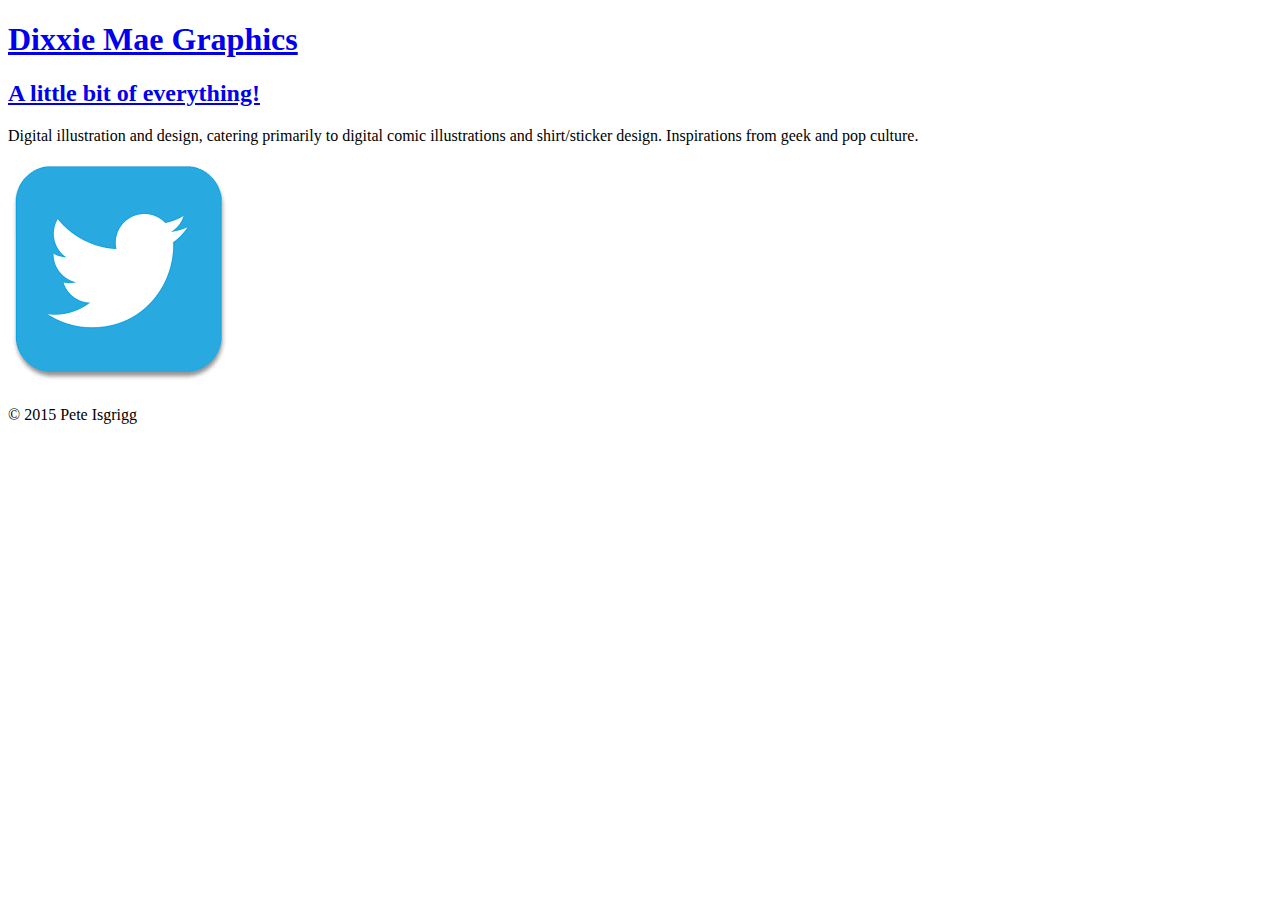
==== DixxieMae_Graphics/index.html @ 78062285 "initial setup of repository." ====
<!DOCTYPE html>
<html>
	<head>
		<meta charset="utf-8">
		<title>Dixxie Mae Graphics</title>
	</head>
	<body>
		<header>
			<a href="index.html">
				<h1>Dixxie Mae Graphics</h1>
				<h2>A little bit of everything!</h2>
			</a>
			<nav>
				
			</nav>
		</header>
		<section>
	      	<p>Digital illustration and design, catering primarily to digital comic illustrations and shirt/sticker design. Inspirations from geek and pop culture. 
			</p>
		</section>
		<footer>
			 <a href="http://twitter.com"><img src="img/twitter.png" alt="Twitter Logo" class="social-icon"></a>
			<p>&copy; 2015 Pete Isgrigg</p>
		</footer>
	</body>
</html>
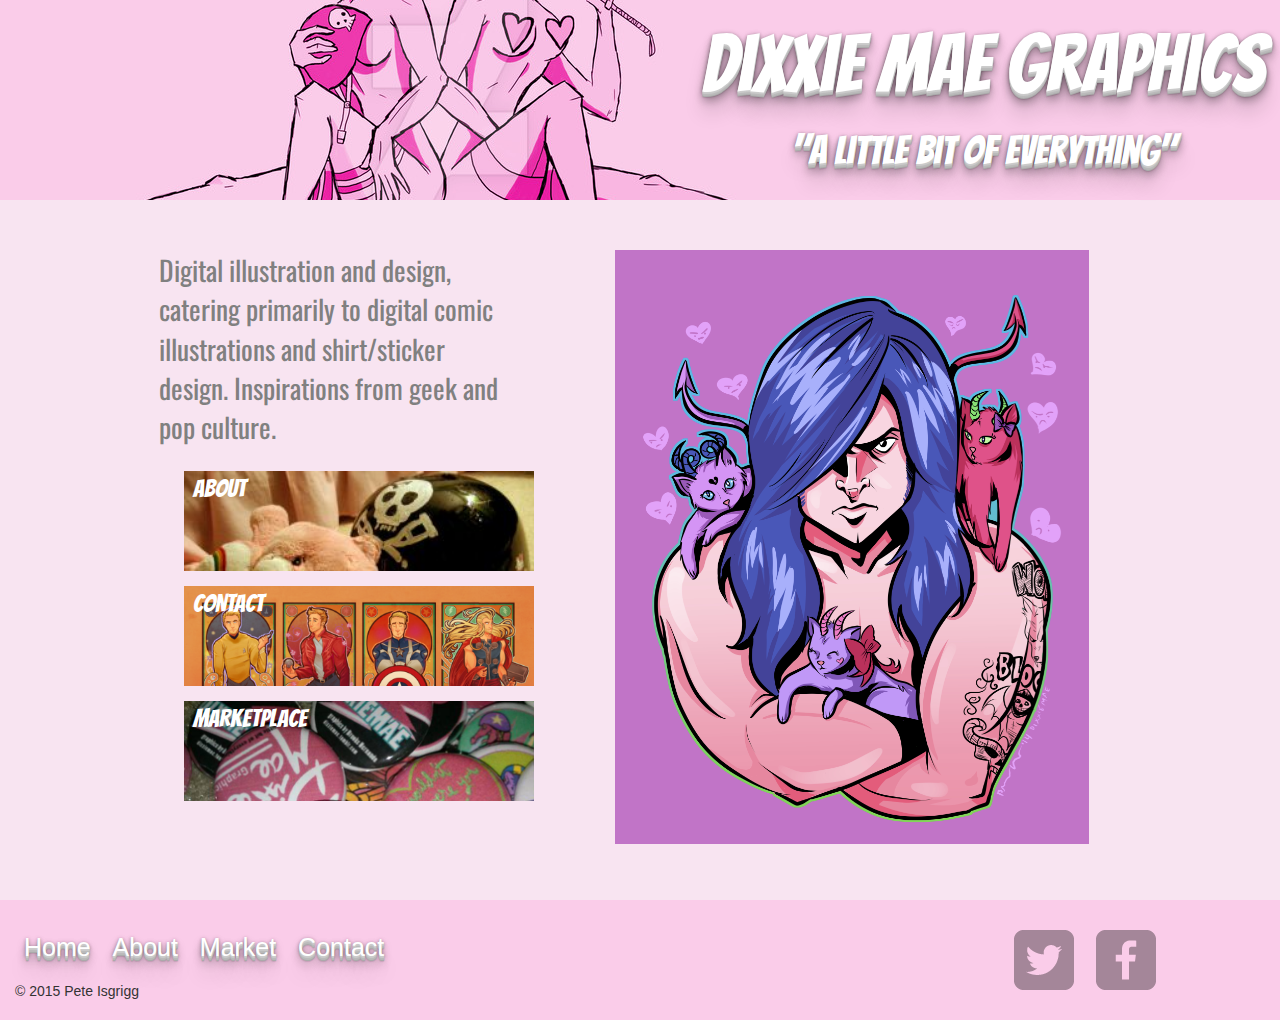
==== commit df686c24: "Updated files with proper headers and footers." ====
--- a/DixxieMae_Graphics/index.html
+++ b/DixxieMae_Graphics/index.html
@@ -2,25 +2,66 @@
 <html>
 	<head>
 		<meta charset="utf-8">
+		<meta http-equiv="X-UA-Compatible" content="IE=edge">
+    	<meta name="viewport" content="width=device-width, initial-scale=1, maximum-scale=1, user-scalable=no">
 		<title>Dixxie Mae Graphics</title>
+
+		<link href="css/bootstrap.min.css" rel="stylesheet">
+		<link href='http://fonts.googleapis.com/css?family=Bangers|Oswald:400,300,700|Roboto:400,300,100' rel='stylesheet' type='text/css'>
+    	<link rel="stylesheet" type="text/css" href="css/dixxiemae.css">
 	</head>
+
 	<body>
-		<header>
-			<a href="index.html">
-				<h1>Dixxie Mae Graphics</h1>
-				<h2>A little bit of everything!</h2>
-			</a>
-			<nav>
+		<header id="top" class="main-header container-fluid img-responsive">
+			<a id="title" href="index.html">
+				<span class="title text-center"><h1>Dixxie Mae Graphics</h1><h3>"A little bit of everything"</h3></span></a>
+<!-- 				<nav id="top-nav"class="links">			
+					<ul role="navigation" class="nav nav-tabs">
+					  <li role="presentation" class="active"><a href="index.html">Home</a></li>
+					  <li role="presentation"><a href="about.html">About</a></li>
+					  <li role="presentation"><a href="market.html">Market</a></li>
+					  <li role="presentation"><a href="contact.html">Contact</a></li>
+					</ul>
+				</nav> -->
 				
-			</nav>
 		</header>
-		<section>
-	      	<p>Digital illustration and design, catering primarily to digital comic illustrations and shirt/sticker design. Inspirations from geek and pop culture. 
-			</p>
-		</section>
-		<footer>
-			 <a href="http://twitter.com"><img src="img/twitter.png" alt="Twitter Logo" class="social-icon"></a>
-			<p>&copy; 2015 Pete Isgrigg</p>
+		
+		<div class="primary ">
+			<div class="summary container-fluid">
+		      	<p>Digital illustration and design, catering primarily to digital comic illustrations and shirt/sticker design. Inspirations from geek and pop culture. 
+				</p>
+			</div>
+
+
+			<div class="gallery row">
+				<img src="img/hank.png" class="img-responsive">
+			</div>
+			<div class="link-buttons">
+				<ul>
+					<li class="inpage1"><a href="about.html">ABOUT</a></li>
+					<li class="inpage2"><a href="contact.html">CONTACT</a></li>
+					<li class="inpage3"><a href="market.html">MARKETPLACE</a></li>
+				</ul>
+			</div>			
+		</div>	
+
+
+		<footer id="bottom" class="main-footer container-fluid">
+			<div id="social-media">
+				<a href="http://twitter.com"><img src="img/twitter-wrap.png" alt="Twitter Logo" class="social-icon"></a>
+				<a href="http://facebook.com/"><img src="img/facebook-wrap.png" alt="Facebook Logo"class="social-icon"></a>
+			</div>
+			<div>
+				<nav id="bottom-nav" class="links">
+					<a href="index.html">Home</a>
+					<a href="about.html">About</a>
+					<a href="market.html">Market</a>
+					<a href="contact.html">Contact</a>
+				</nav>
+				<p>&copy; 2015 Pete Isgrigg</p>
+			</div>	
 		</footer>
+	<script src="https://ajax.googleapis.com/ajax/libs/jquery/1.11.3/jquery.min.js"></script>
+    <script src="js/bootstrap.min.js"></script>
 	</body>
 </html>
--- a/DixxieMae_Graphics/css/dixxiemae.css
+++ b/DixxieMae_Graphics/css/dixxiemae.css
@@ -0,0 +1,178 @@
+/*Base Styling*/
+
+* {
+	box-sizing: border-box;
+}
+
+body {
+	margin: 0;
+	
+}
+
+h1 {
+	font-size: 8rem;
+	color: #fff;
+}
+
+h3 {
+	font-size: 4rem;
+	color: #fff;
+	font-weight: normal;
+	
+}
+
+ul {
+	list-style-type: none;
+}
+
+img {
+	max-width: 100%
+
+}
+
+a:link {
+	text-decoration: none;
+  	font-size: 25px;
+	color: #fff;
+	padding: 9px 9px 3px 9px;
+}
+
+a:visited {
+	color: #fff;
+	/*color: #f8e4f1;*/
+}
+
+a:hover {
+  color: red;
+}
+
+a:active {
+  color: darkred;
+}
+
+
+
+
+
+/*Header Styling*/
+.main-header {
+	height: 200px;
+	width: 100%;
+	background: #facce9 url('../img/johnnie_banner_1_by_dixxiemae-d5hdtyl.jpg') no-repeat left;
+	background-size: auto;
+	position: center;
+	font-weight: bold;
+} 
+
+.title {
+	font-family: 'Bangers', cursive;
+	font-weight: bold;
+	float: right;
+	text-shadow: 0 1px 0 #ccc,
+               0 2px 0 #c9c9c9,
+               0 3px 0 #bbb,
+               0 4px 0 #b9b9b9,
+               0 5px 0 #aaa,
+               0 6px 1px rgba(0,0,0,.1),
+               0 0 5px rgba(0,0,0,.1),
+               0 1px 3px rgba(0,0,0,.3),
+               0 3px 5px rgba(0,0,0,.2),
+               0 5px 10px rgba(0,0,0,.25),
+               0 10px 10px rgba(0,0,0,.2),
+               0 20px 20px rgba(0,0,0,.15);
+}
+.primary {
+	background: #f8e4f1;
+	background-size: cover; 
+	height: 700px;
+	padding: 50px 20px;
+}
+
+.summary {
+	font-family: 'Oswald';
+	color: grey;
+	font-size: 2.75rem;
+	width: 370px;
+	float:left;
+	margin-left: 10%;
+}
+
+.link-buttons {
+	float: left;
+	width: 40%;
+	padding-left: 10%;
+	/*padding-top: 7%;*/
+	font-family: 'Bangers', cursive;
+
+}
+
+.gallery {
+	display: block;
+	border-width: 40px;
+	float: right;
+	padding-right: 15%
+}
+
+
+.main-footer {
+	background: #facce9;
+	background-size: cover;
+}
+
+.links {
+	text-shadow: 0 1px 0 #ccc,
+               0 2px 0 #c9c9c9,
+               0 3px 0 #bbb,
+               0 4px 0 #b9b9b9,
+               0 5px 0 #aaa,
+               0 6px 1px rgba(0,0,0,.1),
+               0 0 5px rgba(0,0,0,.1),
+               0 1px 3px rgba(0,0,0,.3),
+               0 3px 5px rgba(0,0,0,.2),
+               0 5px 10px rgba(0,0,0,.25),
+               0 10px 10px rgba(0,0,0,.2),
+               0 20px 20px rgba(0,0,0,.15);
+}
+
+.inpage1 {
+	width: 350px;
+	height: 100px;
+	margin-top: 15px;
+	background-size: cover;
+	background-image: url(../img/girly_by_dixxiemae-d52jw67.jpg);
+}
+
+.inpage2 {
+	width: 350px;
+	height: 100px;
+	margin: 15px 12.5px 15px 0px;
+	background-size: cover;
+	background-image: url(../img/fourchris.png);
+}
+
+.inpage3 {
+	width: 350px;
+	height: 100px;
+	background-size: cover;
+	background-image: url(../img/buttons.png);
+}
+
+
+
+#top-nav {
+/*	float: right;*/
+	padding: 2.5rem 1.25rem 0rem 0rem;
+	margin-top: 3rem;
+	margin-bottom: 2rem;
+}
+
+#bottom-nav {
+	margin: 30px 0px 15px 0px;
+}
+
+#social-media {
+	float: right;
+	padding: 30px 100px 30px;
+}
+
+
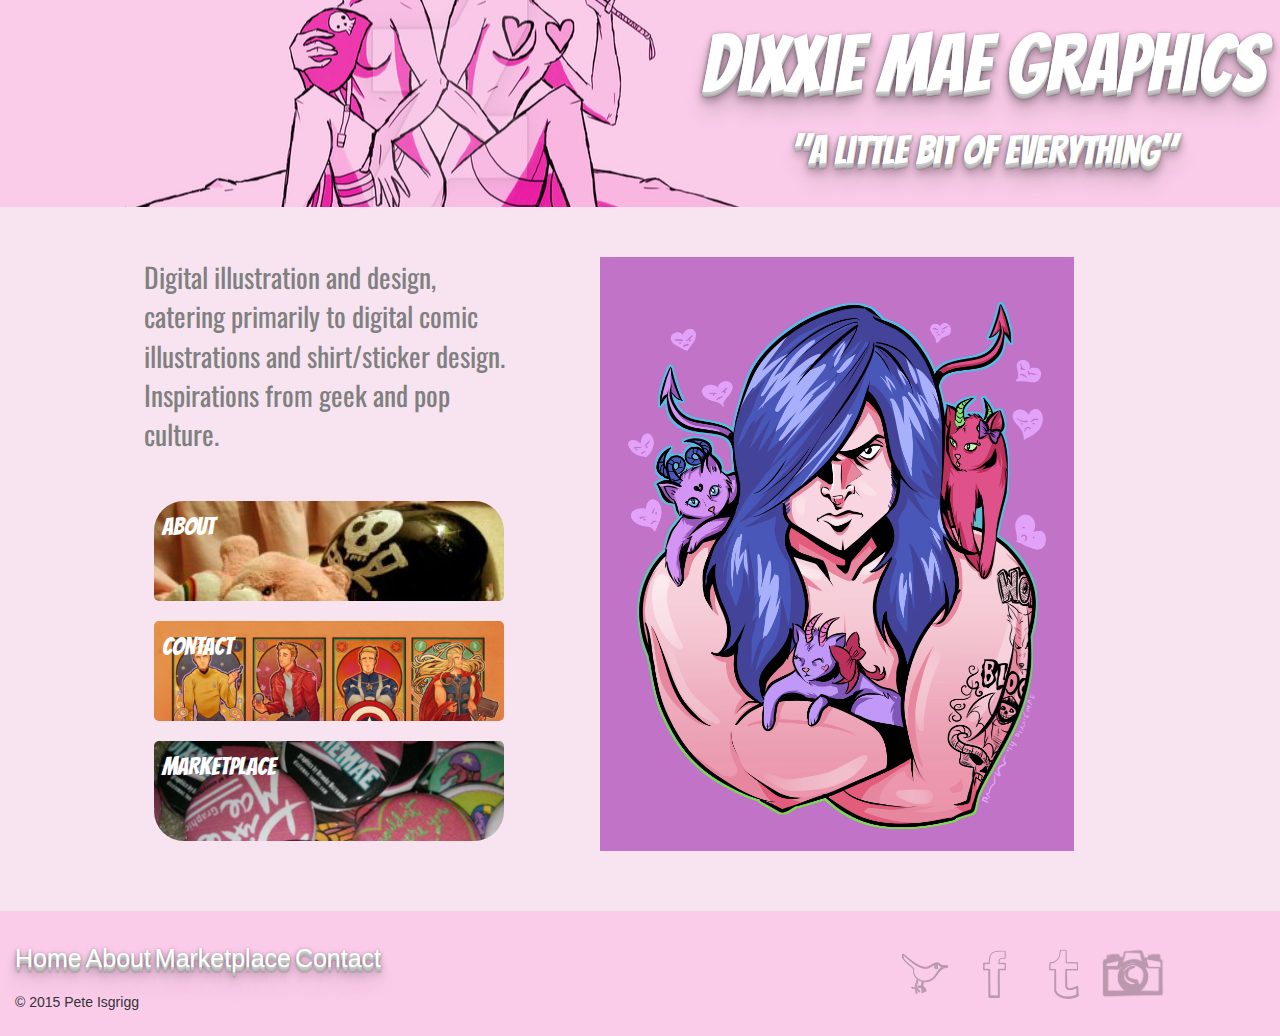
==== commit d400e1da: "updated a social media icons and about, contact pages" ====
--- a/DixxieMae_Graphics/index.html
+++ b/DixxieMae_Graphics/index.html
@@ -12,35 +12,37 @@
 	</head>
 
 	<body>
-		<header id="top" class="main-header container-fluid img-responsive">
-			<a id="title" href="index.html">
-				<span class="title text-center"><h1>Dixxie Mae Graphics</h1><h3>"A little bit of everything"</h3></span></a>
-<!-- 				<nav id="top-nav"class="links">			
-					<ul role="navigation" class="nav nav-tabs">
-					  <li role="presentation" class="active"><a href="index.html">Home</a></li>
-					  <li role="presentation"><a href="about.html">About</a></li>
-					  <li role="presentation"><a href="market.html">Market</a></li>
-					  <li role="presentation"><a href="contact.html">Contact</a></li>
-					</ul>
-				</nav> -->
-				
-		</header>
-		
-		<div class="primary ">
-			<div class="summary container-fluid">
-		      	<p>Digital illustration and design, catering primarily to digital comic illustrations and shirt/sticker design. Inspirations from geek and pop culture. 
-				</p>
-			</div>
+		<div class="main-header container-fluid img-responsive">
+			<header id="top">
+				<a id="title" href="index.html">
+					<span class="title text-center"><h1>Dixxie Mae Graphics</h1><h3>"A little bit of everything"</h3></span></a>
+	<!-- 				<nav id="top-nav"class="links">			
+						<ul role="navigation" class="nav nav-tabs">
+						  <li role="presentation" class="active"><a href="index.html">Home</a></li>
+						  <li role="presentation"><a href="about.html">About</a></li>
+						  <li role="presentation"><a href="market.html">Market</a></li>
+						  <li role="presentation"><a href="contact.html">Contact</a></li>
+						</ul>
+					</nav> -->
+					
+			</header>
+		</div>	
+		<div class="primary container-fluid">
+				      	<p class="summary conainer">Digital illustration and design, catering primarily to digital comic illustrations and shirt/sticker design. Inspirations from geek and pop culture. 
+						</p>
+
+						
 
 
-			<div class="gallery row">
-				<img src="img/hank.png" class="img-responsive">
-			</div>
-			<div class="link-buttons">
+				<div class="index-img">
+					<img src="img/collection/hank.png" class="img-responsive">
+				</div>
+
+			<div class="link-buttons container-fluid">
 				<ul>
-					<li class="inpage1"><a href="about.html">ABOUT</a></li>
-					<li class="inpage2"><a href="contact.html">CONTACT</a></li>
-					<li class="inpage3"><a href="market.html">MARKETPLACE</a></li>
+					<a href="about.html"><li class="inpage1">ABOUT</li></a>
+					<a href="contact.html"><li class="inpage2">CONTACT</li></a>
+					<a href="market.html"><li class="inpage3">MARKETPLACE</li></a>
 				</ul>
 			</div>			
 		</div>	
@@ -48,14 +50,16 @@
 
 		<footer id="bottom" class="main-footer container-fluid">
 			<div id="social-media">
-				<a href="http://twitter.com"><img src="img/twitter-wrap.png" alt="Twitter Logo" class="social-icon"></a>
-				<a href="http://facebook.com/"><img src="img/facebook-wrap.png" alt="Facebook Logo"class="social-icon"></a>
+				<a href="http://twitter.com" class="social-icon"><img src="img/icons/twitter.png" alt="Twitter Logo" class="social-icon"></a>
+				<a href="http://facebook.com/" class="social-icon"><img src="img/icons/facebook.png" alt="Facebook Logo"class="social-icon"></a>
+				<a href="http://tumblr.com/" class="social-icon"><img src="img/icons/tumblr.png" alt="tumblr Logo"class="social-icon"></a>
+				<a href="http://instagram.com" class="social-icon"><img src="img/icons/instagram.png" alt="Instagram Logo"class="social-icon"></a>
 			</div>
 			<div>
 				<nav id="bottom-nav" class="links">
 					<a href="index.html">Home</a>
 					<a href="about.html">About</a>
-					<a href="market.html">Market</a>
+					<a href="market.html">Marketplace</a>
 					<a href="contact.html">Contact</a>
 				</nav>
 				<p>&copy; 2015 Pete Isgrigg</p>
--- a/DixxieMae_Graphics/css/dixxiemae.css
+++ b/DixxieMae_Graphics/css/dixxiemae.css
@@ -25,6 +25,16 @@
 	list-style-type: none;
 }
 
+ul li {
+	display: inline-block;
+	padding: 8px;
+	/*background:white;*/
+	margin:10px;
+}
+ul li img {
+	display: block;
+}
+
 img {
 	max-width: 100%
 
@@ -34,7 +44,7 @@
 	text-decoration: none;
   	font-size: 25px;
 	color: #fff;
-	padding: 9px 9px 3px 9px;
+	/*padding: 9px 9px 3px 9px;*/
 }
 
 a:visited {
@@ -43,11 +53,11 @@
 }
 
 a:hover {
+  color: #FF6699;
+}
+
+a:active {
   color: red;
-}
-
-a:active {
-  color: darkred;
 }
 
 
@@ -56,11 +66,11 @@
 
 /*Header Styling*/
 .main-header {
-	height: 200px;
+	height: auto;
 	width: 100%;
 	background: #facce9 url('../img/johnnie_banner_1_by_dixxiemae-d5hdtyl.jpg') no-repeat left;
 	background-size: auto;
-	position: center;
+	/*position: center;*/
 	font-weight: bold;
 } 
 
@@ -68,6 +78,7 @@
 	font-family: 'Bangers', cursive;
 	font-weight: bold;
 	float: right;
+	padding-bottom: 25px;
 	text-shadow: 0 1px 0 #ccc,
                0 2px 0 #c9c9c9,
                0 3px 0 #bbb,
@@ -81,10 +92,29 @@
                0 10px 10px rgba(0,0,0,.2),
                0 20px 20px rgba(0,0,0,.15);
 }
+
+.subtitle {
+	font-family: 'Bangers' cursive;
+	float: center;
+	color: #fff;
+	text-shadow: 0 1px 0 #ccc,
+               0 2px 0 #c9c9c9,
+               0 3px 0 #bbb,
+               0 4px 0 #b9b9b9,
+               0 5px 0 #aaa,
+               0 6px 1px rgba(0,0,0,.1),
+               0 0 5px rgba(0,0,0,.1),
+               0 1px 3px rgba(0,0,0,.3),
+               0 3px 5px rgba(0,0,0,.2),
+               0 5px 10px rgba(0,0,0,.25),
+               0 10px 10px rgba(0,0,0,.2),
+               0 20px 20px rgba(0,0,0,.15);
+}
+
 .primary {
 	background: #f8e4f1;
 	background-size: cover; 
-	height: 700px;
+	height: auto;
 	padding: 50px 20px;
 }
 
@@ -97,22 +127,38 @@
 	margin-left: 10%;
 }
 
+.summary2 {
+	font-family: 'Oswald';
+	color: grey;
+	font-size: 1.50em;
+	width: auto;
+	float: center;
+	padding-top: 10px;
+	margin-left: 10%;
+	margin-right: 10%;
+}
+
 .link-buttons {
 	float: left;
 	width: 40%;
-	padding-left: 10%;
-	/*padding-top: 7%;*/
+	padding: 2em 1em 0em 6em;
 	font-family: 'Bangers', cursive;
 
 }
 
+.index-img {
+	display: block;
+	border-width: 40px;
+	float: right;
+	padding-right: 15%
+}
+
 .gallery {
 	display: block;
 	border-width: 40px;
 	float: right;
 	padding-right: 15%
 }
-
 
 .main-footer {
 	background: #facce9;
@@ -137,16 +183,19 @@
 .inpage1 {
 	width: 350px;
 	height: 100px;
-	margin-top: 15px;
-	background-size: cover;
+	display: block;
+	/*margin-top: 15px;*/
+	background-size: cover;
+	border-radius: 30px 30px 5px 5px;
 	background-image: url(../img/girly_by_dixxiemae-d52jw67.jpg);
 }
 
 .inpage2 {
 	width: 350px;
 	height: 100px;
-	margin: 15px 12.5px 15px 0px;
-	background-size: cover;
+	/*margin: 15px 12.5px 15px 0px;*/
+	background-size: cover;
+	border-radius: 5px;
 	background-image: url(../img/fourchris.png);
 }
 
@@ -154,18 +203,28 @@
 	width: 350px;
 	height: 100px;
 	background-size: cover;
+	border-radius: 5px 5px 30px 30px;
 	background-image: url(../img/buttons.png);
 }
 
+.social-icon {
+	width: 65px;
+	opacity: 0.5;
+}
 
 
 #top-nav {
-/*	float: right;*/
+	float: left;
 	padding: 2.5rem 1.25rem 0rem 0rem;
 	margin-top: 3rem;
 	margin-bottom: 2rem;
-}
-
+
+}
+
+#bottom {
+height: auto;
+
+}
 #bottom-nav {
 	margin: 30px 0px 15px 0px;
 }
@@ -173,6 +232,33 @@
 #social-media {
 	float: right;
 	padding: 30px 100px 30px;
-}
-
-
+} 
+
+#contactsheet {
+	float: right;
+	background: #faccf9;
+	width: 250px;
+	height: 250px;
+	padding: 10px 0px 0px 35px;
+}
+
+#overlay {
+  background:rgba(0,0,0,0.7);
+  width:100%;
+  height:100%;
+  position:absolute;
+  top:0;
+  left:0;
+  display:none;
+  text-align:center;
+}
+
+#overlay img {
+  margin-top:5%;
+}
+
+#overlay p {
+  color:white;
+}
+
+
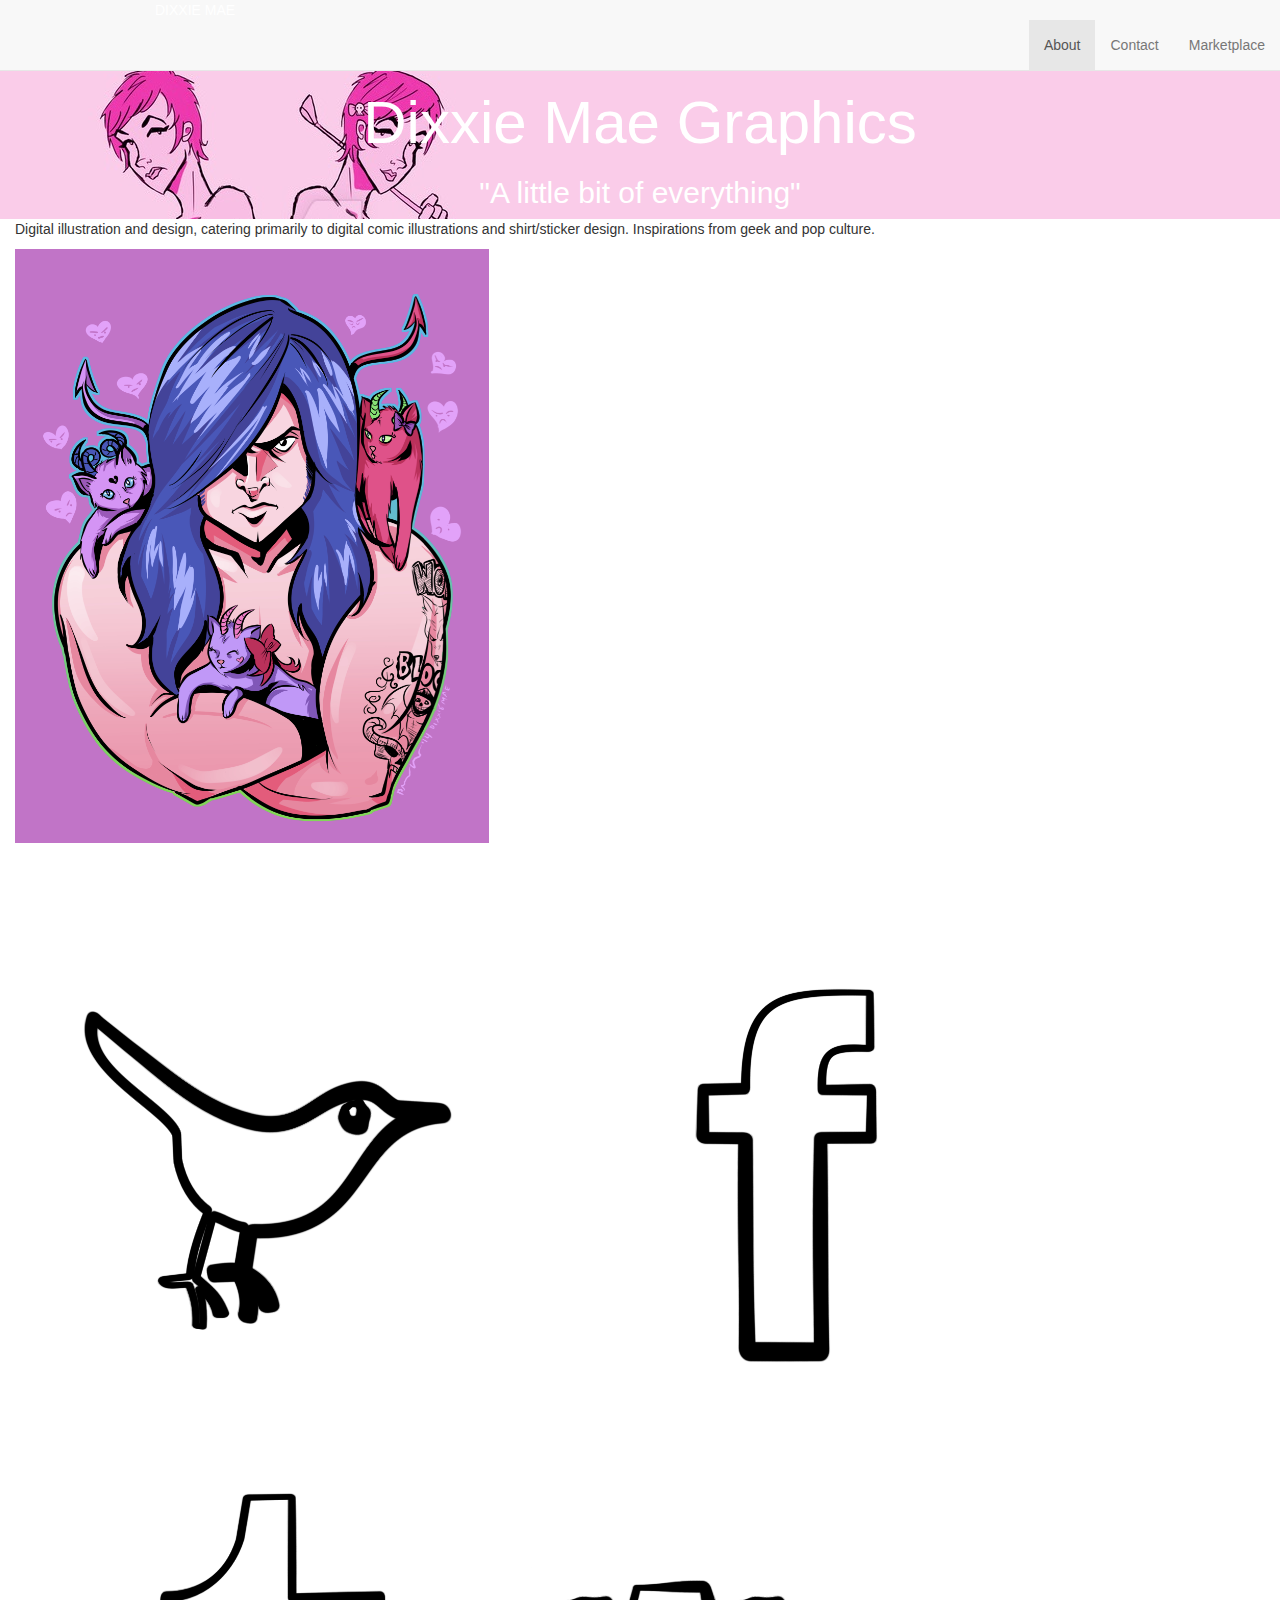
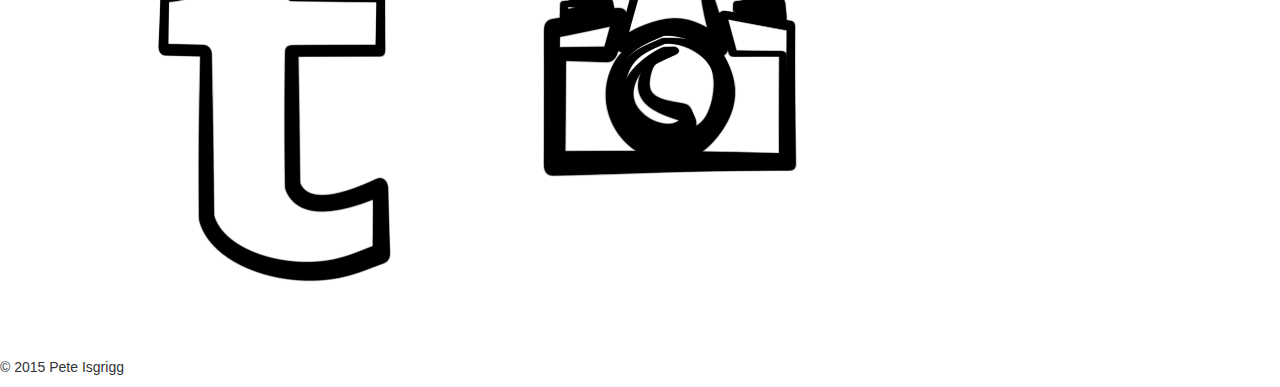
==== commit abc6c469: "Starting over with CSS and implementing Bootstrap" ====
--- a/DixxieMae_Graphics/index.html
+++ b/DixxieMae_Graphics/index.html
@@ -8,23 +8,61 @@
 
 		<link href="css/bootstrap.min.css" rel="stylesheet">
 		<link href='http://fonts.googleapis.com/css?family=Bangers|Oswald:400,300,700|Roboto:400,300,100' rel='stylesheet' type='text/css'>
-    	<link rel="stylesheet" type="text/css" href="css/dixxiemae.css">
+    	<!-- <link rel="stylesheet" type="text/css" href="css/dixxiemae.css"> -->
+    	<link rel="stylesheet" type="text/css" href="css/dixxiemae1.css">
 	</head>
 
 	<body>
+<!-- 		<div class="navbar navbar-default">
+			<div class="container">
+				<a href="index.com">DIXXIE MAE</a>
+			</div>
+		</div> -->
+
+
+
+
+
+
+
+
+
+
+
+
+		<nav class="navbar navbar-default navbar-fixed-top">
+
+				<div class="container">
+					<a class="main-logo pull-left"href="index.html">DIXXIE MAE</a>
+					<button type="button" class="navbar-toggle" data-toggle="collapsed" data-target=".navbar-collapse">
+						<span class="sr-only"></span>
+				       	<span class="icon-bar"></span>
+				        <span class="icon-bar"></span>
+				        <span class="icon-bar"></span>
+					</button>
+				</div>
+
+				<div class="collapse navbar-collapse" id="navigation">
+					<ul class="nav navbar-nav pull-right">
+						<li class="active"><a href="about.html">About</a></li>
+						<li><a href="contact.html">Contact</a></li>
+						<li><a href="market.html">Marketplace</a></li>
+					</ul>
+				</div>
+			
+		</nav>
+
+
+
+
+
+
+
+
 		<div class="main-header container-fluid img-responsive">
 			<header id="top">
 				<a id="title" href="index.html">
-					<span class="title text-center"><h1>Dixxie Mae Graphics</h1><h3>"A little bit of everything"</h3></span></a>
-	<!-- 				<nav id="top-nav"class="links">			
-						<ul role="navigation" class="nav nav-tabs">
-						  <li role="presentation" class="active"><a href="index.html">Home</a></li>
-						  <li role="presentation"><a href="about.html">About</a></li>
-						  <li role="presentation"><a href="market.html">Market</a></li>
-						  <li role="presentation"><a href="contact.html">Contact</a></li>
-						</ul>
-					</nav> -->
-					
+				<span class="title text-center"><h1>Dixxie Mae Graphics</h1><h3>"A little bit of everything"</h3/span></a>			
 			</header>
 		</div>	
 		<div class="primary container-fluid">
@@ -62,9 +100,10 @@
 					<a href="market.html">Marketplace</a>
 					<a href="contact.html">Contact</a>
 				</nav>
-				<p>&copy; 2015 Pete Isgrigg</p>
+				
 			</div>	
 		</footer>
+		<div><p>&copy; 2015 Pete Isgrigg</p></div>
 	<script src="https://ajax.googleapis.com/ajax/libs/jquery/1.11.3/jquery.min.js"></script>
     <script src="js/bootstrap.min.js"></script>
 	</body>
--- a/DixxieMae_Graphics/css/dixxiemae.css
+++ b/DixxieMae_Graphics/css/dixxiemae.css
@@ -10,12 +10,12 @@
 }
 
 h1 {
-	font-size: 8rem;
+	font-size: 6rem;
 	color: #fff;
 }
 
 h3 {
-	font-size: 4rem;
+	font-size: 3rem;
 	color: #fff;
 	font-weight: normal;
 	
@@ -42,8 +42,7 @@
 
 a:link {
 	text-decoration: none;
-  	font-size: 25px;
-	color: #fff;
+  	color: #fff;
 	/*padding: 9px 9px 3px 9px;*/
 }
 
@@ -68,9 +67,9 @@
 .main-header {
 	height: auto;
 	width: 100%;
-	background: #facce9 url('../img/johnnie_banner_1_by_dixxiemae-d5hdtyl.jpg') no-repeat left;
+	background: #facce9 url('../img/johnnie_banner_1_by_dixxiemae-d5hdtyl.png') no-repeat left;
 	background-size: auto;
-	/*position: center;*/
+	position: center;
 	font-weight: bold;
 } 
 
@@ -78,6 +77,7 @@
 	font-family: 'Bangers', cursive;
 	font-weight: bold;
 	float: right;
+	margin-right: 5em;
 	padding-bottom: 25px;
 	text-shadow: 0 1px 0 #ccc,
                0 2px 0 #c9c9c9,
@@ -115,6 +115,7 @@
 	background: #f8e4f1;
 	background-size: cover; 
 	height: auto;
+	float: left;
 	padding: 50px 20px;
 }
 
@@ -122,9 +123,10 @@
 	font-family: 'Oswald';
 	color: grey;
 	font-size: 2.75rem;
-	width: 370px;
-	float:left;
-	margin-left: 10%;
+	width: 480px;
+	float: left;
+	margin: 2% 5% 5% 5%;
+	padding-bottom: 2%;
 }
 
 .summary2 {
@@ -132,7 +134,7 @@
 	color: grey;
 	font-size: 1.50em;
 	width: auto;
-	float: center;
+	float: left;
 	padding-top: 10px;
 	margin-left: 10%;
 	margin-right: 10%;
@@ -141,7 +143,7 @@
 .link-buttons {
 	float: left;
 	width: 40%;
-	padding: 2em 1em 0em 6em;
+	/*padding: 2em 1em 0em 6em;*/
 	font-family: 'Bangers', cursive;
 
 }
@@ -150,7 +152,7 @@
 	display: block;
 	border-width: 40px;
 	float: right;
-	padding-right: 15%
+	padding: 2% 5%;
 }
 
 .gallery {
@@ -178,12 +180,19 @@
                0 5px 10px rgba(0,0,0,.25),
                0 10px 10px rgba(0,0,0,.2),
                0 20px 20px rgba(0,0,0,.15);
+    font-size: 1.2em;
+
+}
+
+.inpage1, .inpage2, .inpage3 {
+	width: 480px;
+	height: 100px;
+	display: block;
+	background-size: cover;
+	font-size: 2.5em;
 }
 
 .inpage1 {
-	width: 350px;
-	height: 100px;
-	display: block;
 	/*margin-top: 15px;*/
 	background-size: cover;
 	border-radius: 30px 30px 5px 5px;
@@ -191,18 +200,12 @@
 }
 
 .inpage2 {
-	width: 350px;
-	height: 100px;
 	/*margin: 15px 12.5px 15px 0px;*/
-	background-size: cover;
 	border-radius: 5px;
 	background-image: url(../img/fourchris.png);
 }
 
 .inpage3 {
-	width: 350px;
-	height: 100px;
-	background-size: cover;
 	border-radius: 5px 5px 30px 30px;
 	background-image: url(../img/buttons.png);
 }
@@ -212,13 +215,23 @@
 	opacity: 0.5;
 }
 
+.contact-form, .contact-form legend {
+	width:300px;
+	margin: 25%;
+}
+
+.contact-text {
+	width: 75%;
+	float:right;
+}
 
 #top-nav {
 	float: left;
-	padding: 2.5rem 1.25rem 0rem 0rem;
-	margin-top: 3rem;
+	font-size: 1.35em;
+/*	padding: 2.5rem 1.25rem 0rem 0rem;*/
+/*	margin-top: 3rem;
 	margin-bottom: 2rem;
-
+*/
 }
 
 #bottom {
--- a/DixxieMae_Graphics/css/dixxiemae1.css
+++ b/DixxieMae_Graphics/css/dixxiemae1.css
@@ -0,0 +1,39 @@
+/* Layout
+======================*/
+
+body {
+	padding-top: 70px;
+}
+.container {
+	max-width: 1000px;
+}
+
+h1 {
+	font-size: 6rem;
+	color: #fff;
+}
+
+h3 {
+	font-size: 3rem;
+	color: #fff;
+	font-weight: normal;
+	
+}
+
+ul {
+	list-style-type: none;
+}
+
+a:link {
+	text-decoration: none;
+  	color: #fff;
+	/*padding: 9px 9px 3px 9px;*/
+}
+
+.main-header {
+	height: auto;
+	width: 100%;
+	background: #facce9 url('../img/johnnie_banner_1_by_dixxiemae-d5hdtyl.png') no-repeat left;
+	background-size: auto;
+	position: center;
+	font-weight: bold;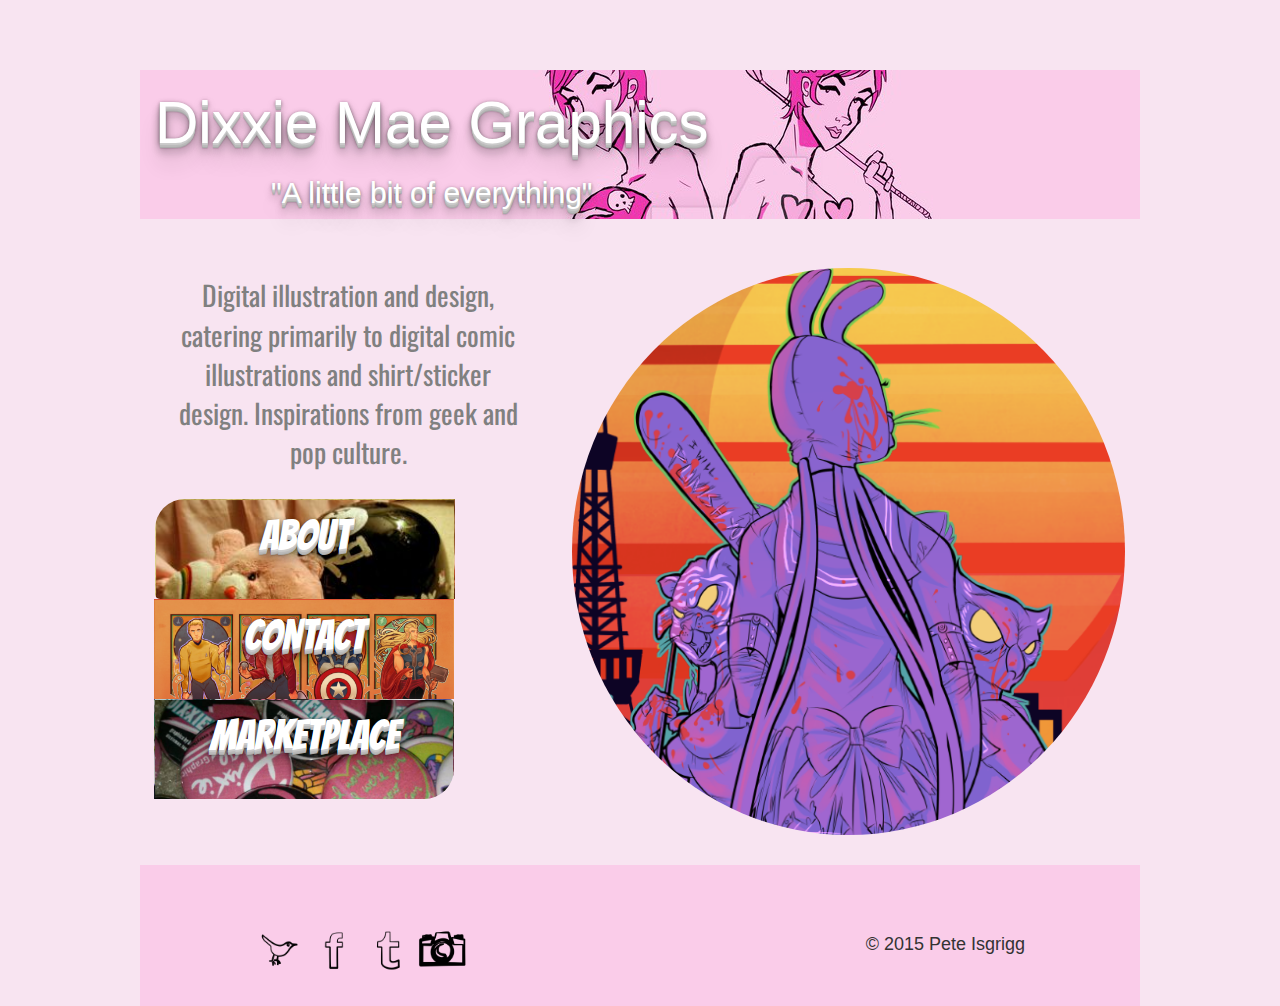
==== commit e1179c4b: "Making index responsive" ====
--- a/DixxieMae_Graphics/index.html
+++ b/DixxieMae_Graphics/index.html
@@ -29,11 +29,11 @@
 
 
 
-
-		<nav class="navbar navbar-default navbar-fixed-top">
+<!-- 
+		<nav class="navbar navbar-inverse navbar-fixed-top">
 
 				<div class="container">
-					<a class="main-logo pull-left"href="index.html">DIXXIE MAE</a>
+					<a class="main-logo pull-left logo"href="index.html">DIXXIE MAE</a>
 					<button type="button" class="navbar-toggle" data-toggle="collapsed" data-target=".navbar-collapse">
 						<span class="sr-only"></span>
 				       	<span class="icon-bar"></span>
@@ -51,6 +51,7 @@
 				</div>
 			
 		</nav>
+ -->
 
 
 
@@ -58,53 +59,56 @@
 
 
 
-
-		<div class="main-header container-fluid img-responsive">
+		<div class="main-header container">
 			<header id="top">
 				<a id="title" href="index.html">
-				<span class="title text-center"><h1>Dixxie Mae Graphics</h1><h3>"A little bit of everything"</h3/span></a>			
+				<span class="title text-center"><h1>Dixxie Mae Graphics</h1><h2>"A little bit of everything"</h2></span></a>
+				<!-- <a id="subtitle" href="index.html">
+				<span class="subtitle"><h2>"A little bit of everything"</h2></span></a>		 -->
 			</header>
-		</div>	
-		<div class="primary container-fluid">
-				      	<p class="summary conainer">Digital illustration and design, catering primarily to digital comic illustrations and shirt/sticker design. Inspirations from geek and pop culture. 
-						</p>
-
-						
+				</div>	
+		<div class="container main-content">
+			<div class="primary row">
+		      	<div class="col-md-5 text-center">
+			      	<p class="summary">Digital illustration and design, catering primarily to digital comic illustrations and shirt/sticker design. Inspirations from geek and pop culture.</p>
+  					<div class="row">
+						<div class="col-md-4 link-buttons btn-group center-block" role="group">
+	  						<!-- <ul> -->
+	  							<a class="btn inpage1" href="about.html" role="button">ABOUT</a>
+	  							<a class="btn inpage2" href="contact.html" role="button">CONTACT</a>
+	  							<a class="btn inpage3" href="market.html" role="button">MARKETPLACE</a>
+	  						<!-- </ul> -->
+	  					</div>
+					</div>	
+		      	</div>
+			
+				<div class="col-md-7">
+					<img src="img/unnamed.png" class="index-img img-circle img-responsive">
+				</div>
+			</div>	
+		</div>
 
 
-				<div class="index-img">
-					<img src="img/collection/hank.png" class="img-responsive">
+		<footer id="bottom" class="main-footer container">
+			<div class="rows">
+				<div id="social-media" class="col-xs-12 pull-left">
+					<a href="http://twitter.com" class="social-icon"><img src="img/icons/twitter.png" alt="Twitter Logo" class="social-icon" width="50"></a>
+					<a href="http://facebook.com/" class="social-icon" ><img src="img/icons/facebook.png" alt="Facebook Logo"class="social-icon" width="50"></a>
+					<a href="http://tumblr.com/" class="social-icon"><img src="img/icons/tumblr.png" alt="tumblr Logo"class="social-icon" width="50"></a>
+					<a href="http://instagram.com" class="social-icon"><img src="img/icons/instagram.png" alt="Instagram Logo"class="social-icon" width="50"></a>
+					<h4 class="pull-right">&copy; 2015 Pete Isgrigg</h4>
 				</div>
-
-			<div class="link-buttons container-fluid">
-				<ul>
-					<a href="about.html"><li class="inpage1">ABOUT</li></a>
-					<a href="contact.html"><li class="inpage2">CONTACT</li></a>
-					<a href="market.html"><li class="inpage3">MARKETPLACE</li></a>
-				</ul>
-			</div>			
-		</div>	
-
-
-		<footer id="bottom" class="main-footer container-fluid">
-			<div id="social-media">
-				<a href="http://twitter.com" class="social-icon"><img src="img/icons/twitter.png" alt="Twitter Logo" class="social-icon"></a>
-				<a href="http://facebook.com/" class="social-icon"><img src="img/icons/facebook.png" alt="Facebook Logo"class="social-icon"></a>
-				<a href="http://tumblr.com/" class="social-icon"><img src="img/icons/tumblr.png" alt="tumblr Logo"class="social-icon"></a>
-				<a href="http://instagram.com" class="social-icon"><img src="img/icons/instagram.png" alt="Instagram Logo"class="social-icon"></a>
+				<div class="col-xs-6">
+<!-- 					<nav id="bottom-nav" class="links">
+						<a href="index.html">Home</a>
+						<a href="about.html">About</a>
+						<a href="market.html">Marketplace</a>
+						<a href="contact.html">Contact</a>
+					</nav>			
+				</div>	 -->
 			</div>
-			<div>
-				<nav id="bottom-nav" class="links">
-					<a href="index.html">Home</a>
-					<a href="about.html">About</a>
-					<a href="market.html">Marketplace</a>
-					<a href="contact.html">Contact</a>
-				</nav>
-				
-			</div>	
 		</footer>
-		<div><p>&copy; 2015 Pete Isgrigg</p></div>
 	<script src="https://ajax.googleapis.com/ajax/libs/jquery/1.11.3/jquery.min.js"></script>
-    <script src="js/bootstrap.min.js"></script>
+    <script src="./js/bootstrap.min.js"></script>
 	</body>
 </html>
--- a/DixxieMae_Graphics/css/dixxiemae.css
+++ b/DixxieMae_Graphics/css/dixxiemae.css
@@ -32,7 +32,8 @@
 	margin:10px;
 }
 ul li img {
-	display: block;
+	display: inline-block;
+
 }
 
 img {
@@ -67,7 +68,7 @@
 .main-header {
 	height: auto;
 	width: 100%;
-	background: #facce9 url('../img/johnnie_banner_1_by_dixxiemae-d5hdtyl.png') no-repeat left;
+	background: #facce9 url('../img/johnnie_banner_2.png') no-repeat left;
 	background-size: auto;
 	position: center;
 	font-weight: bold;
@@ -115,7 +116,6 @@
 	background: #f8e4f1;
 	background-size: cover; 
 	height: auto;
-	float: left;
 	padding: 50px 20px;
 }
 
@@ -156,10 +156,11 @@
 }
 
 .gallery {
-	display: block;
+	display: inline-block;
 	border-width: 40px;
 	float: right;
-	padding-right: 15%
+	padding-right: 15%;
+	background-color: #f8e4f1;
 }
 
 .main-footer {
--- a/DixxieMae_Graphics/css/dixxiemae1.css
+++ b/DixxieMae_Graphics/css/dixxiemae1.css
@@ -3,6 +3,7 @@
 
 body {
 	padding-top: 70px;
+	background-color: #f8e4f1;
 }
 .container {
 	max-width: 1000px;
@@ -13,16 +14,45 @@
 	color: #fff;
 }
 
-h3 {
+h2 {
 	font-size: 3rem;
 	color: #fff;
 	font-weight: normal;
 	
 }
 
+h1,
+h2 {
+	font-family: 'Bangers' cursive;
+	color: #fff;
+	text-shadow: 0 1px 0 #ccc,
+               0 2px 0 #c9c9c9,
+               0 3px 0 #bbb,
+               0 4px 0 #b9b9b9,
+               0 5px 0 #aaa,
+               0 6px 1px rgba(0,0,0,.1),
+               0 0 5px rgba(0,0,0,.1),
+               0 1px 3px rgba(0,0,0,.3),
+               0 3px 5px rgba(0,0,0,.2),
+               0 5px 10px rgba(0,0,0,.25),
+               0 10px 10px rgba(0,0,0,.2),
+               0 20px 20px rgba(0,0,0,.15);
+}
+
+
 ul {
 	list-style-type: none;
 }
+
+p {
+	font-family: 'Oswald';
+	color: gray;
+	font-size: 2.75rem;
+	/*width: 480px;*/
+	float: left;
+	margin: 2% 5% 5% 5%;
+	padding-bottom: 2%;
+	}
 
 a:link {
 	text-decoration: none;
@@ -30,10 +60,123 @@
 	/*padding: 9px 9px 3px 9px;*/
 }
 
+a:visited {
+	color: #fff;
+	/*color: #f8e4f1;*/
+}
+
+a:hover {
+  color: #FF6699;
+}
+
+/*Navbar styling*/
+/*.logo {
+	background-image: url('../img/logo1.png')no-repeat left;
+}*/
+
+/*Header Styling*/
 .main-header {
 	height: auto;
 	width: 100%;
-	background: #facce9 url('../img/johnnie_banner_1_by_dixxiemae-d5hdtyl.png') no-repeat left;
+	background: #facce9 url('../img/johnnie_banner_3.png') no-repeat center;
 	background-size: auto;
 	position: center;
-	font-weight: bold;+	font-weight: bold;
+}
+
+.title {
+	position: center;
+}
+
+/* Body Styling */
+.primary {
+	padding-top: 5%;
+}
+
+.index-img {
+	display: none;
+}
+
+.main-content {
+	padding-bottom: 30px;
+}
+
+
+/* Link Buttons*/
+.link-buttons {
+	width: 40%;
+	font-family: 'Bangers', cursive;
+	padding-bottom: 30px;
+}
+
+.inpage1, .inpage2, .inpage3 {
+	width: 300px;
+	height: 100px;
+	display: block;
+	background-size: cover;
+	font-size: 3em;
+	text-shadow: 0 1px 0 #ccc,
+           0 2px 0 #c9c9c9,
+           0 3px 0 #bbb,
+           0 4px 0 #b9b9b9,
+           0 5px 0 #aaa,
+           0 6px 1px rgba(0,0,0,.1),
+           0 0 5px rgba(0,0,0,.1),
+           0 1px 3px rgba(0,0,0,.3),
+           0 3px 5px rgba(0,0,0,.2),
+           0 5px 10px rgba(0,0,0,.25),
+           0 10px 10px rgba(0,0,0,.2),
+           0 20px 20px rgba(0,0,0,.15);
+}
+.inpage1 {
+	border-radius: 30px 30px 5px 5px;
+	background-image: url('../img/girly_by_dixxiemae-d52jw67.jpg');
+}
+
+.inpage2 {
+	border-radius: 5px;
+	background-image: url('../img/fourchris.png');
+}
+
+.inpage3 {
+	border-radius: 5px 5px 30px 30px;
+	background-image: url('../img/buttons.png');
+}
+
+/* Footer Styling */
+
+.main-footer {
+	background: #facce9;
+	background-size: cover;
+	padding-top: 30px;
+}
+
+#social-media {
+	float: right;
+	padding: 30px 100px 30px;
+} 
+
+/* Media Queries */
+
+@media screen and (min-width: 768px) {
+
+}
+
+@media screen and (min-width: 992px) {
+		.index-img {
+		display: inline-block; 
+	}
+		.title,
+		.subtitle {
+			float: left;
+		}
+
+		.main-header {
+			background: #facce9 url('../img/johnnie_banner_3.png') no-repeat right;
+		}
+
+}
+
+
+
+
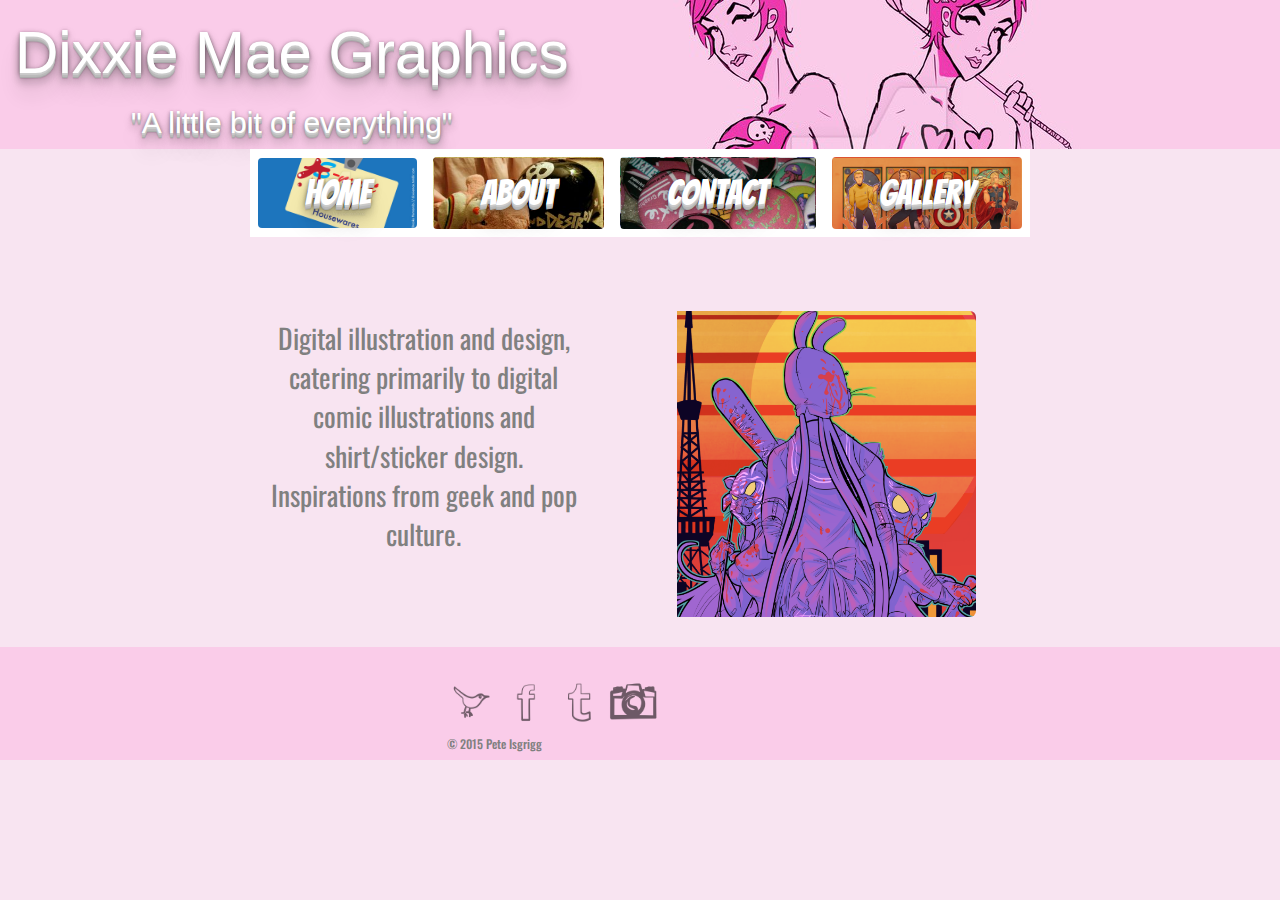
==== commit 1ccd31c8: "Updated CSS and Resposiveness" ====
--- a/DixxieMae_Graphics/index.html
+++ b/DixxieMae_Graphics/index.html
@@ -13,93 +13,52 @@
 	</head>
 
 	<body>
-<!-- 		<div class="navbar navbar-default">
-			<div class="container">
-				<a href="index.com">DIXXIE MAE</a>
-			</div>
-		</div> -->
 
-
-
-
-
-
-
-
-
-
-
-<!-- 
-		<nav class="navbar navbar-inverse navbar-fixed-top">
-
-				<div class="container">
-					<a class="main-logo pull-left logo"href="index.html">DIXXIE MAE</a>
-					<button type="button" class="navbar-toggle" data-toggle="collapsed" data-target=".navbar-collapse">
-						<span class="sr-only"></span>
-				       	<span class="icon-bar"></span>
-				        <span class="icon-bar"></span>
-				        <span class="icon-bar"></span>
-					</button>
-				</div>
-
-				<div class="collapse navbar-collapse" id="navigation">
-					<ul class="nav navbar-nav pull-right">
-						<li class="active"><a href="about.html">About</a></li>
-						<li><a href="contact.html">Contact</a></li>
-						<li><a href="market.html">Marketplace</a></li>
-					</ul>
-				</div>
-			
-		</nav>
- -->
-
-
-
-
-
-
-
-		<div class="main-header container">
+		<div class="main-header1 container-fluid">
 			<header id="top">
 				<a id="title" href="index.html">
-				<span class="title text-center"><h1>Dixxie Mae Graphics</h1><h2>"A little bit of everything"</h2></span></a>
+				<span class="title1 text-center"><h1>Dixxie Mae Graphics</h1><h2>"A little bit of everything"</h2></span></a>
 				<!-- <a id="subtitle" href="index.html">
 				<span class="subtitle"><h2>"A little bit of everything"</h2></span></a>		 -->
 			</header>
-				</div>	
+		</div>
+		<nav id="top-nav">
+			<div class="container">
+				<ul class="nav nav-pills nav-justified center-block link-buttons">
+				  <li role="presentation" class="active"><a class="inpage0" href="index.html">HOME</a></li>
+				  <li role="presentation"><a class="btn inpage1" href="about.html" role="button">ABOUT</a></li>
+				  <li role="presentation"><a class="btn inpage2" href="contact.html" role="button">CONTACT</a></li>
+				  <li role="presentation"><a class="btn inpage3" href="gallery.html" role="button">GALLERY</a></li>
+				</ul>	
+			</div>
+		</nav>	
 		<div class="container main-content">
 			<div class="primary row">
 		      	<div class="col-md-5 text-center">
-			      	<p class="summary">Digital illustration and design, catering primarily to digital comic illustrations and shirt/sticker design. Inspirations from geek and pop culture.</p>
-  					<div class="row">
-						<div class="col-md-4 link-buttons btn-group center-block" role="group">
-	  						<!-- <ul> -->
-	  							<a class="btn inpage1" href="about.html" role="button">ABOUT</a>
-	  							<a class="btn inpage2" href="contact.html" role="button">CONTACT</a>
-	  							<a class="btn inpage3" href="market.html" role="button">MARKETPLACE</a>
-	  						<!-- </ul> -->
-	  					</div>
-					</div>	
-		      	</div>
+			      	<p>Digital illustration and design, catering primarily to digital comic illustrations and shirt/sticker design. Inspirations from geek and pop culture.</p>
+  					
+						
+				</div>
 			
 				<div class="col-md-7">
-					<img src="img/unnamed.png" class="index-img img-circle img-responsive">
+					<img src="img/unnamed.png" class="index-img img-rounded img-responsive center-block">
 				</div>
 			</div>	
 		</div>
 
 
-		<footer id="bottom" class="main-footer container">
+		<footer id="bottom" class="main-footer container-fluid">
 			<div class="rows">
-				<div id="social-media" class="col-xs-12 pull-left">
+				<div id="social-media" class="col-xs-4 col-xs-offset-4 social-media">
 					<a href="http://twitter.com" class="social-icon"><img src="img/icons/twitter.png" alt="Twitter Logo" class="social-icon" width="50"></a>
-					<a href="http://facebook.com/" class="social-icon" ><img src="img/icons/facebook.png" alt="Facebook Logo"class="social-icon" width="50"></a>
+					<a href="http://facebook.com/" class="social-icon " ><img src="img/icons/facebook.png" alt="Facebook Logo"class="social-icon" width="50"></a>
 					<a href="http://tumblr.com/" class="social-icon"><img src="img/icons/tumblr.png" alt="tumblr Logo"class="social-icon" width="50"></a>
-					<a href="http://instagram.com" class="social-icon"><img src="img/icons/instagram.png" alt="Instagram Logo"class="social-icon" width="50"></a>
-					<h4 class="pull-right">&copy; 2015 Pete Isgrigg</h4>
+					<a href="http://instagram.com" class="social-icon "><img src="img/icons/instagram.png" alt="Instagram Logo"class="social-icon" width="50"></a>
+					<h6 class="copyright">&copy; 2015 Pete Isgrigg</h6>
 				</div>
-				<div class="col-xs-6">
-<!-- 					<nav id="bottom-nav" class="links">
+				
+<!-- 				<div class="col-xs-6">
+					<nav id="bottom-nav" class="links">
 						<a href="index.html">Home</a>
 						<a href="about.html">About</a>
 						<a href="market.html">Marketplace</a>
--- a/DixxieMae_Graphics/css/dixxiemae1.css
+++ b/DixxieMae_Graphics/css/dixxiemae1.css
@@ -2,7 +2,7 @@
 ======================*/
 
 body {
-	padding-top: 70px;
+	/*padding-top: 70px;*/
 	background-color: #f8e4f1;
 }
 .container {
@@ -41,12 +41,30 @@
 
 
 ul {
-	list-style-type: none;
-}
-
-p {
+	list-style:none;
+	margin: 0 auto;
+	padding: 0;
+	display: inline-block;
+	max-width: 780px;
+	text-align: center;
+}
+ul li {
+	display: inline-block;
+	padding: 8px;
+	background:white;
+	margin:10px;
+}
+ul li img {
+	display: block;
+}
+
+p,
+h6 {
 	font-family: 'Oswald';
 	color: gray;
+}
+
+p {
 	font-size: 2.75rem;
 	/*width: 480px;*/
 	float: left;
@@ -69,13 +87,16 @@
   color: #FF6699;
 }
 
-/*Navbar styling*/
-/*.logo {
-	background-image: url('../img/logo1.png')no-repeat left;
-}*/
+/*Nav styling*/
+.nav-pills {
+	background-color: #f8e4f1;
+}
 
 /*Header Styling*/
-.main-header {
+.main-header1,
+.main-header2,
+.main-header3,
+.main-header4 {
 	height: auto;
 	width: 100%;
 	background: #facce9 url('../img/johnnie_banner_3.png') no-repeat center;
@@ -84,7 +105,10 @@
 	font-weight: bold;
 }
 
-.title {
+.title1,
+.title2,
+.title3,
+.title4 {
 	position: center;
 }
 
@@ -94,27 +118,84 @@
 }
 
 .index-img {
-	display: none;
+	/*display: none;*/
+	width: 70%;
+	height: auto;
+	padding-left: 10%;
 }
 
 .main-content {
 	padding-bottom: 30px;
-}
-
+	/*padding-left: 110px;*/
+}
+
+.summary2 {
+	font-family: 'Oswald';
+	color: grey;
+	font-size: 1.50em;
+	width: auto;
+	float: left;
+/*	padding-top: 10px;
+	margin-left: 10%;
+	margin-right: 10%;*/
+}
+
+
+/* Img Gallery */
+.gallery {
+	display: inline-block;
+	border-width: 40px;
+	background-color: #f8e4f1;
+}
+
+#overlay {
+  background:rgba(250, 204, 233,0.7);
+  width:100%;
+  height:auto;
+  position: absolute;
+  top:0;
+  left:0;
+  display:none;
+  text-align:center;
+}
+
+#overlay img {
+  margin-top:5%;
+/*  width: 100%;
+  height: auto;*/
+
+}
+
+#overlay p {
+  color:gray;
+  text-decoration: underline;
+}
 
 /* Link Buttons*/
 .link-buttons {
-	width: 40%;
+	width: 100%;
 	font-family: 'Bangers', cursive;
 	padding-bottom: 30px;
 }
 
-.inpage1, .inpage2, .inpage3 {
+.contact-link {
 	width: 300px;
-	height: 100px;
+	padding-top: 35px;
+	float: right;
+}
+
+.about-link {
+	width: 300px;
+	padding-top: 70px;
+	float: right;
+}
+
+.inpage0, .inpage1, .inpage2, .inpage3 {
+/*	width: 200px;
+	height: 75px;*/
 	display: block;
 	background-size: cover;
-	font-size: 3em;
+	font-size: 2.5em;
 	text-shadow: 0 1px 0 #ccc,
            0 2px 0 #c9c9c9,
            0 3px 0 #bbb,
@@ -128,19 +209,25 @@
            0 10px 10px rgba(0,0,0,.2),
            0 20px 20px rgba(0,0,0,.15);
 }
+.inpage0 {
+	border-radius: 30px 30px 5px 5px;
+	background-image: url('../img/ash2.png');
+}
+
 .inpage1 {
-	border-radius: 30px 30px 5px 5px;
+	border-radius: 5px;
 	background-image: url('../img/girly_by_dixxiemae-d52jw67.jpg');
 }
+
 
 .inpage2 {
 	border-radius: 5px;
-	background-image: url('../img/fourchris.png');
+	background-image: url('../img/buttons.png');
 }
 
 .inpage3 {
 	border-radius: 5px 5px 30px 30px;
-	background-image: url('../img/buttons.png');
+	background-image: url('../img/fourchris.png');
 }
 
 /* Footer Styling */
@@ -149,34 +236,56 @@
 	background: #facce9;
 	background-size: cover;
 	padding-top: 30px;
-}
-
-#social-media {
-	float: right;
-	padding: 30px 100px 30px;
-} 
+	height: auto;
+	width: 100%;
+}
+
+.social-media {
+	width: 150px;
+}
+
+.social-icon {
+	opacity: 0.75;
+	
+}
+
+.copyright {
+
+}
 
 /* Media Queries */
 
-@media screen and (min-width: 768px) {
-
+@media screen and (min-width: 777px) {
+	.social-media {
+		width: 245px;
+	}
 }
 
 @media screen and (min-width: 992px) {
 		.index-img {
 		display: inline-block; 
 	}
-		.title,
-		.subtitle {
+		.title1,
+		.title2,
+		.title3,
+		.title4 {
 			float: left;
 		}
 
-		.main-header {
+		.main-header1,
+		.main-header2,
+		.main-header3,
+		.main-header4 {
 			background: #facce9 url('../img/johnnie_banner_3.png') no-repeat right;
 		}
 
-}
-
-
-
-
+		.main-content {
+		padding-left: 110px;
+	}
+}
+
+
+
+
+
+
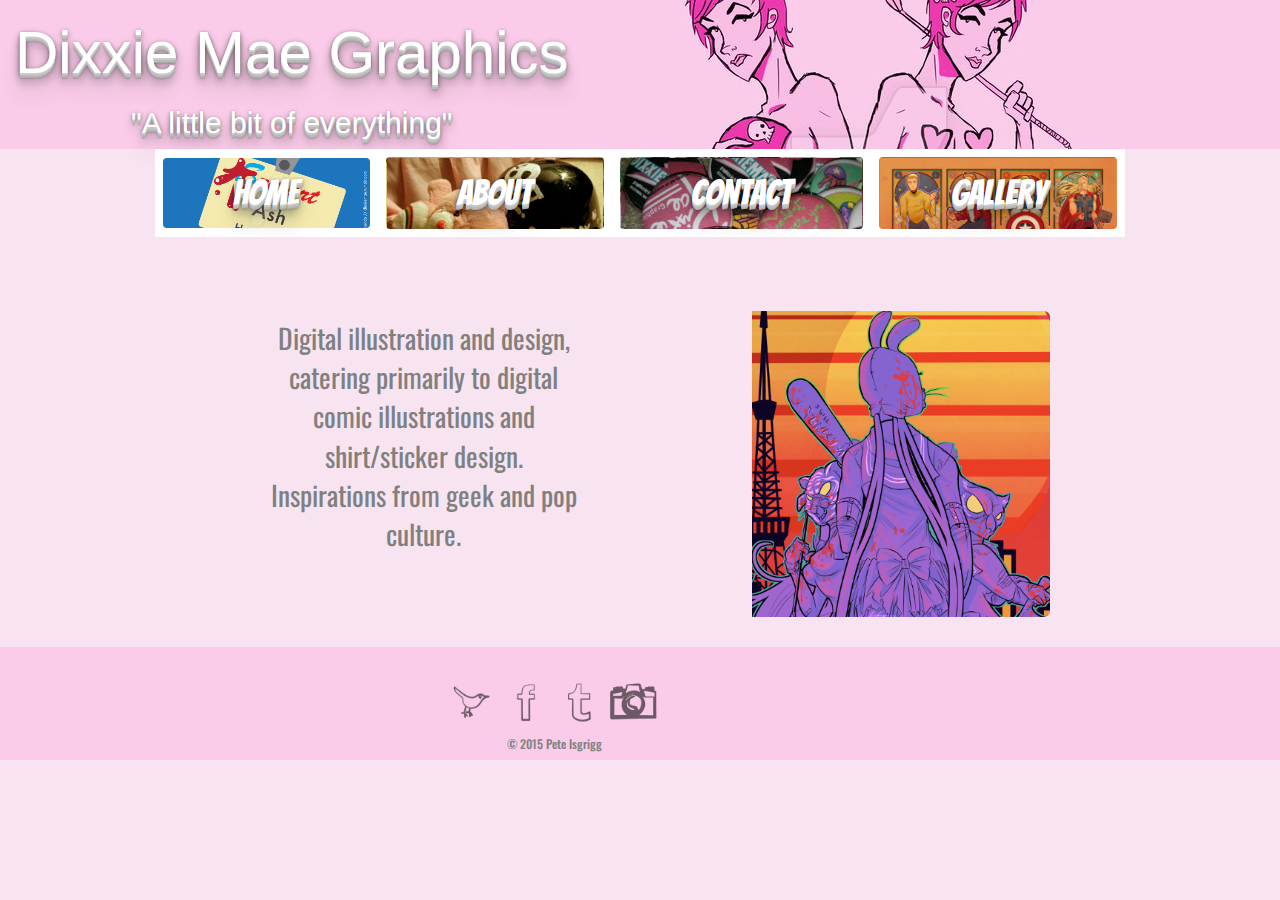
==== commit 309f227b: "Finished project" ====
--- a/DixxieMae_Graphics/index.html
+++ b/DixxieMae_Graphics/index.html
@@ -22,7 +22,7 @@
 				<span class="subtitle"><h2>"A little bit of everything"</h2></span></a>		 -->
 			</header>
 		</div>
-		<nav id="top-nav">
+		<nav id="top-nav1">
 			<div class="container">
 				<ul class="nav nav-pills nav-justified center-block link-buttons">
 				  <li role="presentation" class="active"><a class="inpage0" href="index.html">HOME</a></li>
@@ -35,17 +35,30 @@
 		<div class="container main-content">
 			<div class="primary row">
 		      	<div class="col-md-5 text-center">
-			      	<p>Digital illustration and design, catering primarily to digital comic illustrations and shirt/sticker design. Inspirations from geek and pop culture.</p>
+			      	<p class="summary1">Digital illustration and design, catering primarily to digital comic illustrations and shirt/sticker design. Inspirations from geek and pop culture.</p>
   					
 						
 				</div>
 			
 				<div class="col-md-7">
-					<img src="img/unnamed.png" class="index-img img-rounded img-responsive center-block">
+					<!-- <a href="img/unnamed.png" alt="Unnamed Work"><img src="img/unnamed.png" class="index-img img-rounded img-responsive center-block"></a> -->
+
+					<ul id="imageGallery" >
+						<a href="img/unnamed.png"><img src="img/unnamed.png" alt="Unnamed Work" class="index-img img-rounded img-responsive center-block"></a>
+					</ul>
 				</div>
 			</div>	
 		</div>
-
+		<nav id="bottom-nav1">
+			<div class="container">
+				<ul class="nav nav-pills nav-justified center-block link-buttons">
+				  <li role="presentation" class="active"><a class="inpage0" href="index.html">HOME</a></li>
+				  <li role="presentation"><a class="btn inpage1" href="about.html" role="button">ABOUT</a></li>
+				  <li role="presentation"><a class="btn inpage2" href="contact.html" role="button">CONTACT</a></li>
+				  <li role="presentation"><a class="btn inpage3" href="gallery.html" role="button">GALLERY</a></li>
+				</ul>	
+			</div>
+		</nav>
 
 		<footer id="bottom" class="main-footer container-fluid">
 			<div class="rows">
@@ -69,5 +82,6 @@
 		</footer>
 	<script src="https://ajax.googleapis.com/ajax/libs/jquery/1.11.3/jquery.min.js"></script>
     <script src="./js/bootstrap.min.js"></script>
+    <script src="js/DM.js" type="text/javascript" charset="utf-8"></script>
 	</body>
 </html>
--- a/DixxieMae_Graphics/css/dixxiemae1.css
+++ b/DixxieMae_Graphics/css/dixxiemae1.css
@@ -3,6 +3,7 @@
 
 body {
 	/*padding-top: 70px;*/
+	width: 100%;
 	background-color: #f8e4f1;
 }
 .container {
@@ -45,7 +46,7 @@
 	margin: 0 auto;
 	padding: 0;
 	display: inline-block;
-	max-width: 780px;
+	/*max-width: 780px;*/
 	text-align: center;
 }
 ul li {
@@ -127,6 +128,10 @@
 .main-content {
 	padding-bottom: 30px;
 	/*padding-left: 110px;*/
+}
+
+.summary1 {
+	font-size: 1.25em;
 }
 
 .summary2 {
@@ -140,16 +145,24 @@
 	margin-right: 10%;*/
 }
 
+.submit-button {
+	margin-top: 10px;
+}
 
 /* Img Gallery */
+
 .gallery {
 	display: inline-block;
 	border-width: 40px;
 	background-color: #f8e4f1;
 }
 
+#imageGallery {
+	width: 100%;
+}
+
 #overlay {
-  background:rgba(250, 204, 233,0.7);
+  background:rgba(250, 204, 233,0.8);
   width:100%;
   height:auto;
   position: absolute;
@@ -161,14 +174,18 @@
 
 #overlay img {
   margin-top:5%;
-/*  width: 100%;
-  height: auto;*/
-
+  margin-bottom: 10%;
+  width: 100%;
 }
 
 #overlay p {
-  color:gray;
+  color:#191718;
   text-decoration: underline;
+}
+
+#contact-form {
+	width: 50%;
+	background-color: #facce9;
 }
 
 /* Link Buttons*/
@@ -246,19 +263,45 @@
 
 .social-icon {
 	opacity: 0.75;
+}
+
+.copyright {
+	text-align: center;
+}
+
+/* Media Queries */
+
+@media screen and (max-width: 767px) {
 	
-}
-
-.copyright {
-
-}
-
-/* Media Queries */
-
-@media screen and (min-width: 777px) {
+	#top-nav1 {
+		display: none;
+	}
+}
+
+@media screen and (min-width: 402px) {
+
+	#overlay img {
+		width: auto;	
+	}
+
+
+}
+
+@media screen and (min-width: 768px) {
+	
+	.summary1{
+		font-size: 2.75rem;
+	}
+
 	.social-media {
 		width: 245px;
 	}
+	
+
+	#bottom-nav1 {
+		display: none;
+	}
+
 }
 
 @media screen and (min-width: 992px) {
